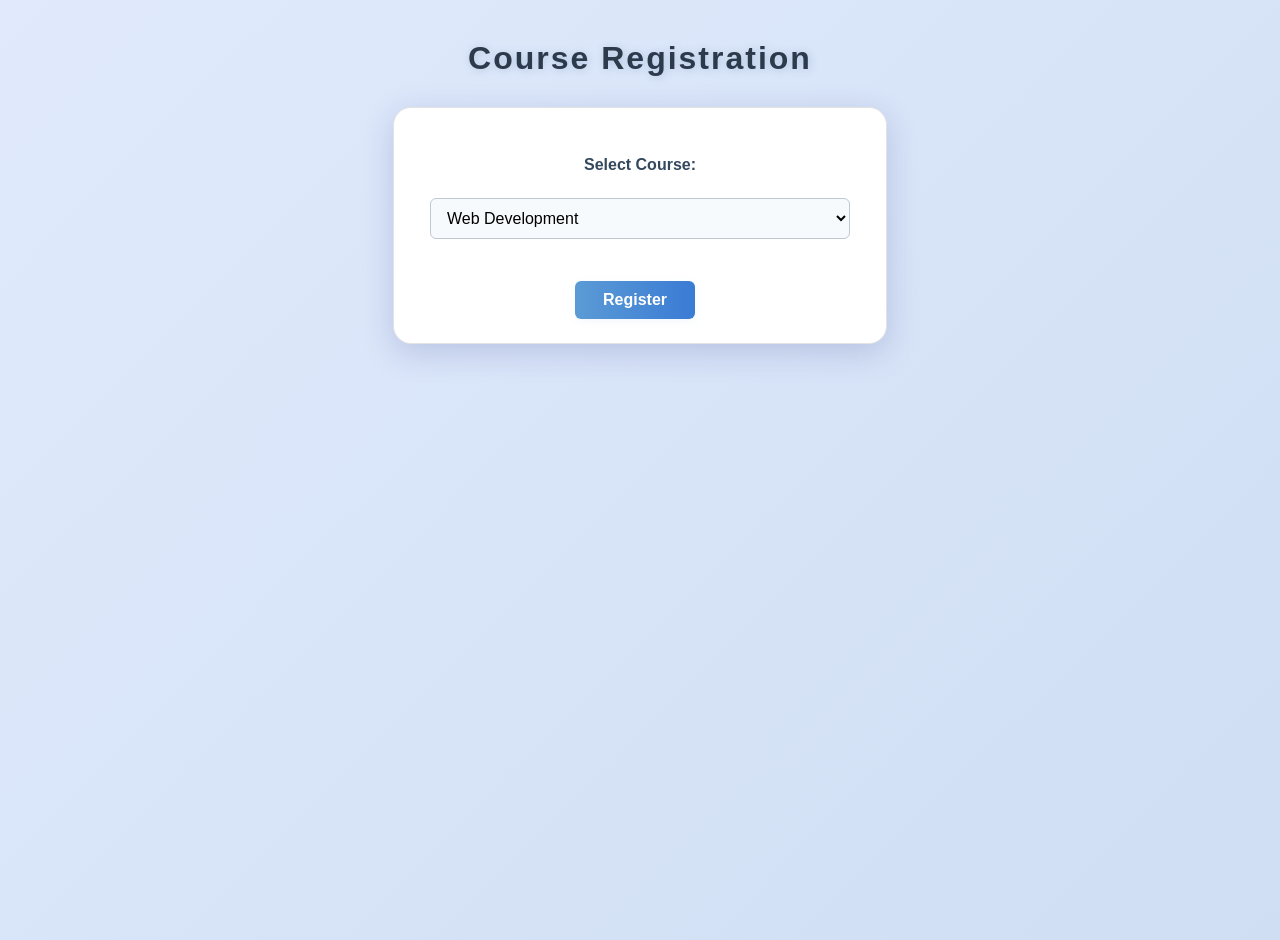
==== course.html @ 197f6a11 "basic html and css" ====
<!DOCTYPE html>
<html lang="en">
<head>
    <meta charset="UTF-8">
    <meta name="viewport" content="width=device-width, initial-scale=1.0">
    <title>course registration</title>
    <link rel="stylesheet" href="web.css">
</head>
<body>
    <center>
    <h1>Course Registration</h1>
        <form >
        <label for="course">Select Course:</label><br>
        <select id="course" name="course" required>
            <option value="web development">Web Development</option>
            <option value="python programming">Python Programming</option>
            <option value="data science">Data Science</option>
            <option value="machine learning">Machine Learning</option>
            <option value="artificial intelligence">Artificial Intelligence</option>
            <option value="cloud computing">Cloud Computing</option>
            <option value="cyber security">Cyber Security</option>
            <option value="blockchain technology">Blockchain Technology</option>
            <option value="internet of things">Internet of Things</option>
            <option value="mobile app development">Mobile App Development</option>
        </select><br><br>
        <button type="submit" onclick="Alert()">Register</button>
        </center>
    </form>
    <script>
        function Alert() {
           alert("You have successfully registered for the course!");
        }
    </script>
</body>
</html>
---- web.css ----
body {
            background: linear-gradient(135deg, #e0eafc 0%, #cfdef3 100%);
            font-family: 'Segoe UI', Arial, sans-serif;
            margin: 0;
            padding: 0;
            min-height: 100vh;
        }
        h1 {
            color: #2d3a4b;
            margin-top: 40px;
            letter-spacing: 2px;
            text-shadow: 1px 1px 8px #b0c4de;
        }
        form {
            background: #fff;
            max-width: 420px;
            margin: 30px auto 20px auto;
            padding: 32px 36px 24px 36px;
            border-radius: 18px;
            box-shadow: 0 8px 32px 0 rgba(31, 38, 135, 0.18);
            border: 1px solid #e3e3e3;
        }
        label {
            font-weight: 600;
            color: #34495e;
            display: block;
            margin-bottom: 6px;
            margin-top: 16px;
        }
        input[type="text"],
        input[type="email"],
        input[type="number"],
        select {
            width: 100%;
            padding: 10px 12px;
            margin-bottom: 10px;
            border: 1px solid #bfc9d1;
            border-radius: 6px;
            background: #f7fafc;
            font-size: 1rem;
            transition: border 0.2s;
        }
        input[type="text"]:focus,
        input[type="email"]:focus,
        input[type="number"]:focus,
        select:focus {
            border: 1.5px solid #5b9bd5;
            outline: none;
            background: #eaf4fb;
        }
        button[type="submit"], input[type="reset"] {
            background: linear-gradient(90deg, #5b9bd5 0%, #3a7bd5 100%);
            color: #fff;
            border: none;
            border-radius: 6px;
            padding: 10px 28px;
            font-size: 1rem;
            font-weight: 600;
            margin-right: 10px;
            margin-top: 14px;
            cursor: pointer;
            box-shadow: 0 2px 8px rgba(90, 155, 213, 0.08);
            transition: background 0.2s, transform 0.2s;
        }
        button[type="submit"]:hover, input[type="reset"]:hover {
            background: linear-gradient(90deg, #3a7bd5 0%, #5b9bd5 100%);
            transform: translateY(-2px) scale(1.03);
        }
        p {
            color: #2d3a4b;
            font-size: 1.08rem;
            margin: 30px auto 10px auto;
            text-align: center;
        }
        h3 {
            color: #3a7bd5;
            margin-top: 30px;
            text-align: center;
            letter-spacing: 1px;
        }
        ul {
            max-width: 420px;
            margin: 0 auto 30px auto;
            padding: 0 30px;
            color: #34495e;
            font-size: 1.05rem;
        }
        ul li {
            margin-bottom: 7px;
            padding-left: 4px;
        }
        a {
            color: #3a7bd5;
            text-decoration: none;
            font-weight: 600;
            transition: color 0.2s;
        }
        a:hover {
            color: #1e4e79;
            text-decoration: underline;
        }
        @media (max-width: 600px) {
            form, ul {
                max-width: 96vw;
                padding: 18px 6vw;
            }
            h1, h3 {
                font-size: 1.2rem;
            }
        }
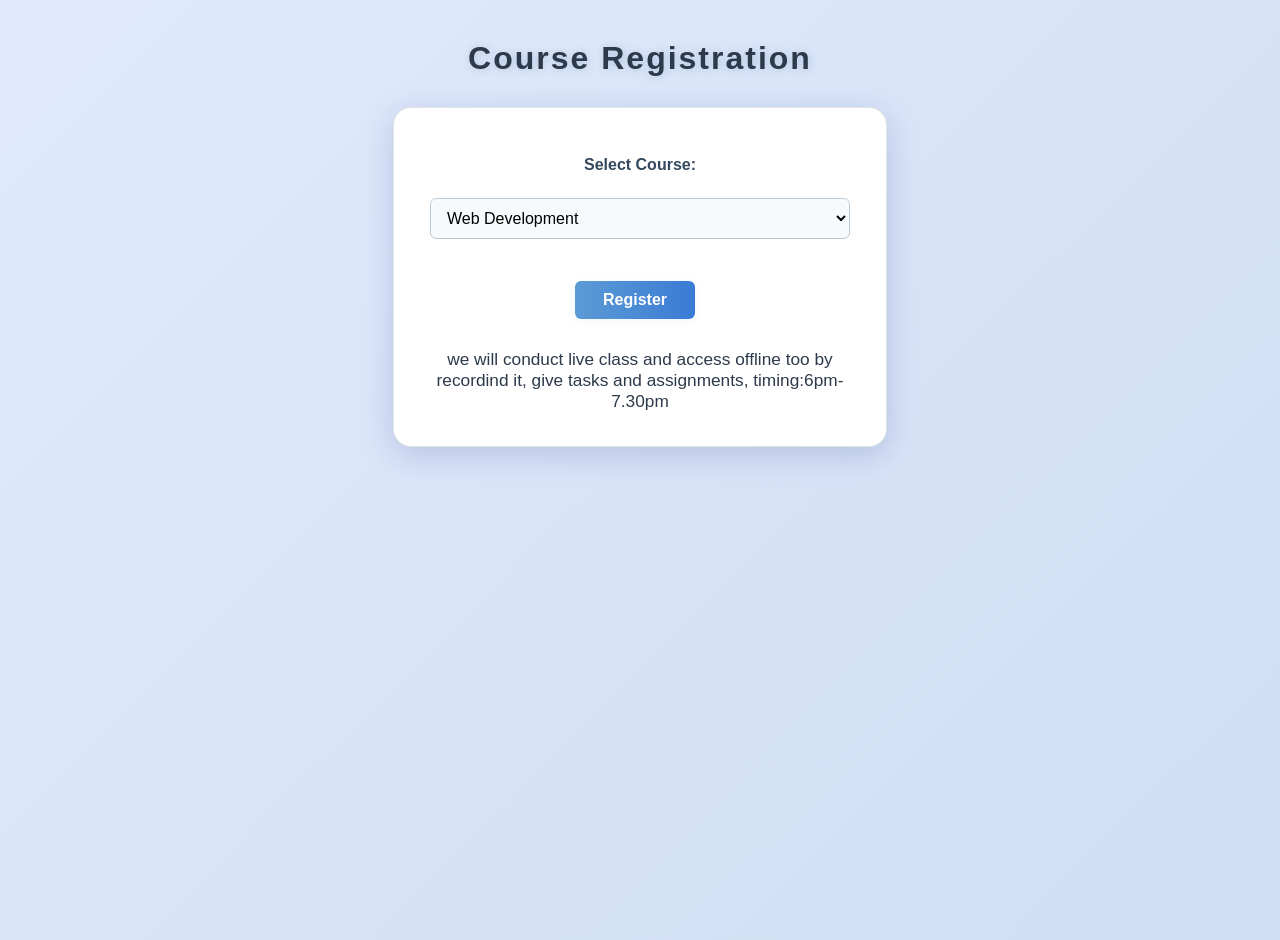
==== commit 9834fc0f: "modify in course html" ====
--- a/course.html
+++ b/course.html
@@ -24,6 +24,7 @@
             <option value="mobile app development">Mobile App Development</option>
         </select><br><br>
         <button type="submit" onclick="Alert()">Register</button>
+        <p>we will conduct live class and access offline too by recordind it, give tasks and assignments, timing:6pm-7.30pm</p>
         </center>
     </form>
     <script>
